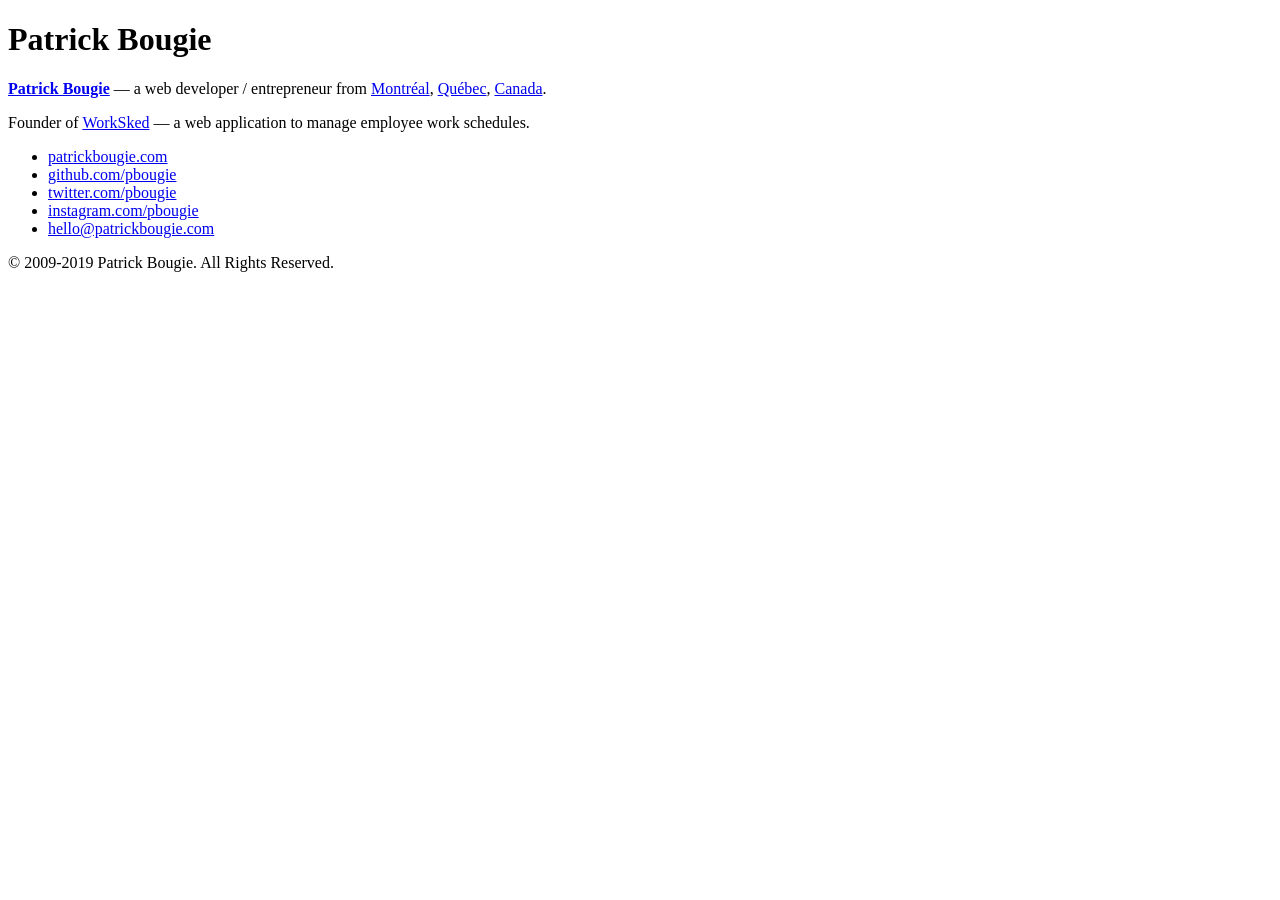
==== docs/index.html @ ab375ae7 "New static website generated Website now generated with Hugo; see project "pbougie-github"." ====
<!DOCTYPE html>
<html lang="en">
<head>
  <meta charset="utf-8">
  <title>Patrick Bougie</title>
  <meta name="apple-mobile-web-app-title" content="P Bougie">
  <meta name="application-name" content="P Bougie">
  <meta name="author" content="Patrick Bougie">
  <meta name="copyright" content="© Patrick Bougie">
  <meta name="description" content="GitHub User Page for Patrick Bougie.">
  <meta name="viewport" content="initial-scale=1">
  <link rel="icon" type="image/png" href="/images/favicon.png">
  <link rel="icon" type="image/svg+xml" href="/images/favicon.svg">
  <link rel="apple-touch-icon" href="/images/apple-touch-icon.png">
  <meta name="twitter:card" content="summary">
  <meta name="twitter:site" content="@pbougie">
  <meta property="og:title" content="Patrick Bougie">
  <meta property="og:description" content="GitHub User Page for Patrick Bougie.">
  <meta property="og:url" content="https://pbougie.github.io/">
  <meta property="og:image" content="https://pbougie.github.io/images/apple-touch-icon.png">
  <link rel="author" href="humans.txt">
  <link rel="stylesheet" href="/css/bundle.min.192fd0728239115084cf2c3ac5e7ac823ec5df854bc38ca3f3ef0a85ff49bcd8.css" integrity=
  "sha256-GS/QcoI5EVCEzyw6xeesgj7F34VLw4yj8+8Khf9JvNg=">
</head>
<body>
  <div class="wrap">
    <header class="header">
      <h1 class="avatar">Patrick Bougie</h1>
    </header>

    <main class="main">
      <div class="text">
        <p><strong><a href="https://www.patrickbougie.com/">Patrick Bougie</a></strong> — a web developer / entrepreneur from <a href=
        "https://en.wikipedia.org/wiki/Montreal">Montréal</a>, <a href="https://en.wikipedia.org/wiki/Quebec">Québec</a>, <a href=
        "https://en.wikipedia.org/wiki/Canada">Canada</a>.</p>

        <p>Founder of <a href="https://www.worksked.com/">WorkSked</a> — a web application to manage employee work schedules.</p>
      </div>

      <ul class="external">
        <li class="external__item" title="Website">
          <a class="external__link website" href="https://patrickbougie.com/">patrickbougie.com</a>
        </li>

        <li class="external__item" title="GitHub">
          <a class="external__link github" href="https://github.com/pbougie">github.com/pbougie</a>
        </li>

        <li class="external__item" title="Twitter">
          <a class="external__link twitter" href="https://twitter.com/pbougie">twitter.com/pbougie</a>
        </li>

        <li class="external__item" title="Instagram">
          <a class="external__link instagram" href="https://instagram.com/pbougie">instagram.com/pbougie</a>
        </li>

        <li class="external__item" title="Email">
          <a class="external__link email" href="mailto:hello@patrickbougie.com">hello@patrickbougie.com</a>
        </li>
      </ul>
    </main>

    <footer class="footer">
      <p class="legal">© 2009-2019 Patrick Bougie. All Rights Reserved.</p>
    </footer>
  </div>
</body>
</html>
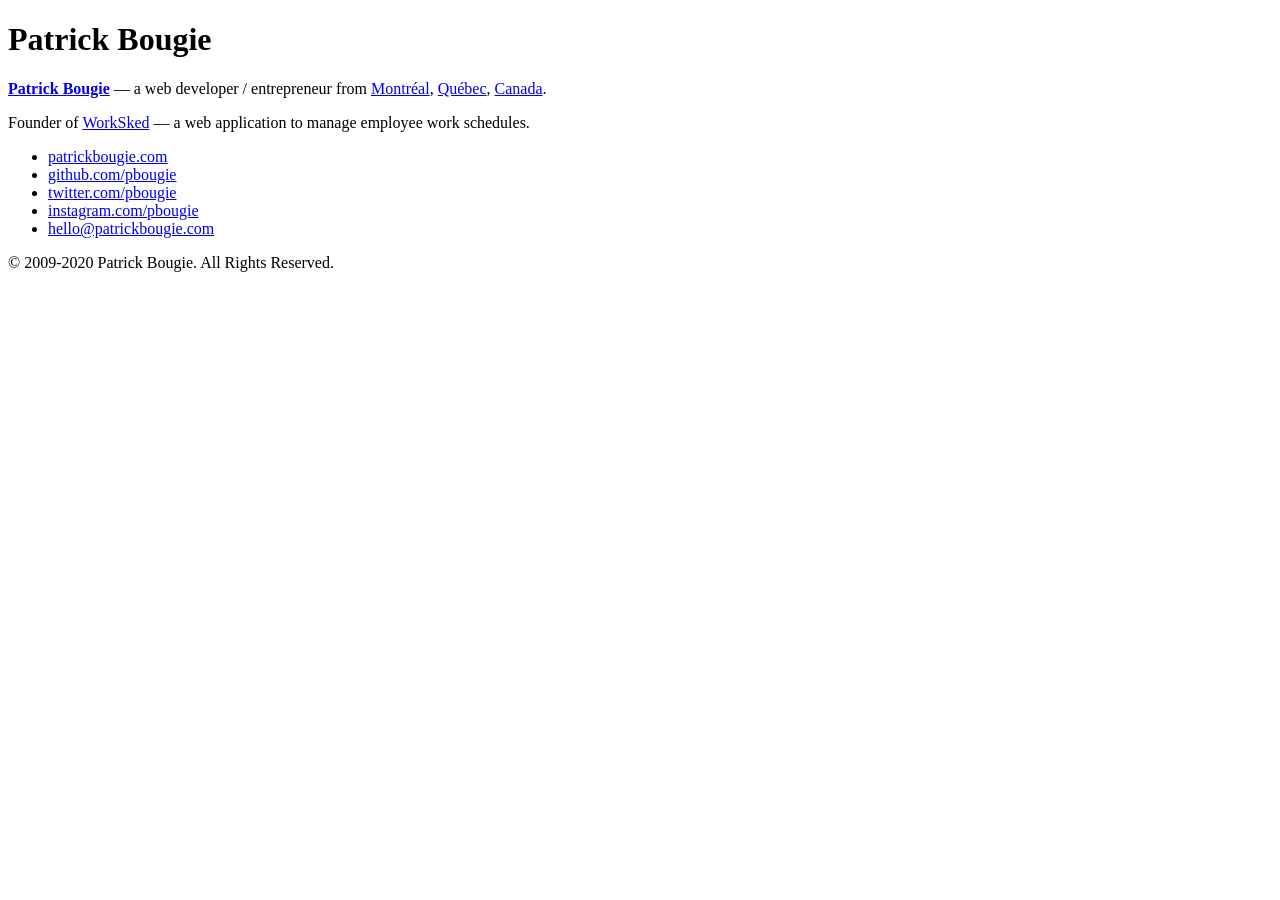
==== commit f1670779: "Update rendered website" ====
--- a/docs/index.html
+++ b/docs/index.html
@@ -61,7 +61,7 @@
     </main>
 
     <footer class="footer">
-      <p class="legal">© 2009-2019 Patrick Bougie. All Rights Reserved.</p>
+      <p class="legal">© 2009-2020 Patrick Bougie. All Rights Reserved.</p>
     </footer>
   </div>
 </body>
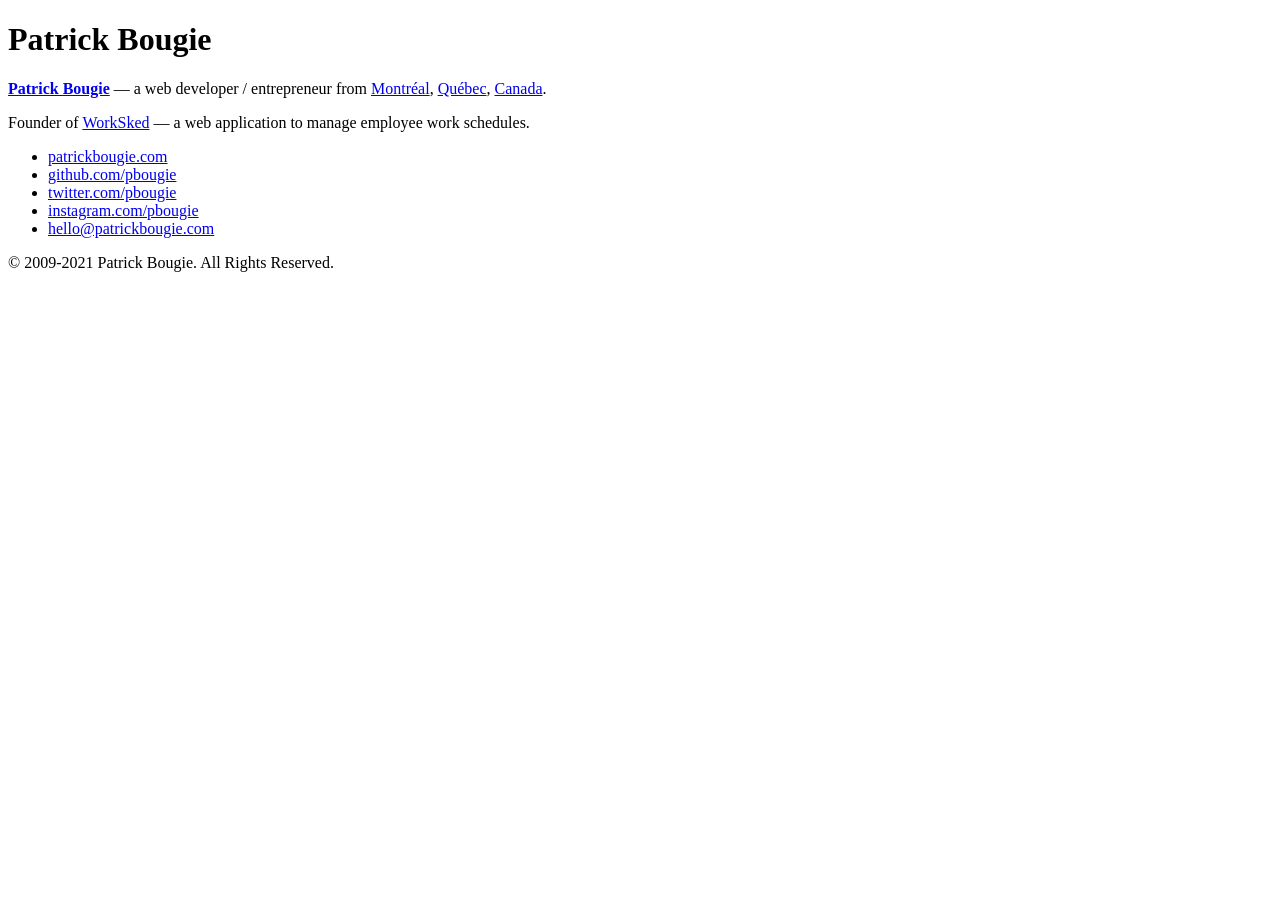
==== commit 4f123dc3: "Update copyright year" ====
--- a/docs/index.html
+++ b/docs/index.html
@@ -1,68 +1,85 @@
-<!DOCTYPE html>
+<!doctype html>
 <html lang="en">
 <head>
+
   <meta charset="utf-8">
   <title>Patrick Bougie</title>
+
   <meta name="apple-mobile-web-app-title" content="P Bougie">
   <meta name="application-name" content="P Bougie">
   <meta name="author" content="Patrick Bougie">
   <meta name="copyright" content="© Patrick Bougie">
   <meta name="description" content="GitHub User Page for Patrick Bougie.">
   <meta name="viewport" content="initial-scale=1">
+
   <link rel="icon" type="image/png" href="/images/favicon.png">
   <link rel="icon" type="image/svg+xml" href="/images/favicon.svg">
   <link rel="apple-touch-icon" href="/images/apple-touch-icon.png">
+
   <meta name="twitter:card" content="summary">
   <meta name="twitter:site" content="@pbougie">
   <meta property="og:title" content="Patrick Bougie">
   <meta property="og:description" content="GitHub User Page for Patrick Bougie.">
   <meta property="og:url" content="https://pbougie.github.io/">
   <meta property="og:image" content="https://pbougie.github.io/images/apple-touch-icon.png">
+
   <link rel="author" href="humans.txt">
-  <link rel="stylesheet" href="/css/bundle.min.192fd0728239115084cf2c3ac5e7ac823ec5df854bc38ca3f3ef0a85ff49bcd8.css" integrity=
-  "sha256-GS/QcoI5EVCEzyw6xeesgj7F34VLw4yj8+8Khf9JvNg=">
+
+  
+<link rel="stylesheet" href="/css/bundle.min.192fd0728239115084cf2c3ac5e7ac823ec5df854bc38ca3f3ef0a85ff49bcd8.css" integrity="sha256-GS/QcoI5EVCEzyw6xeesgj7F34VLw4yj8&#43;8Khf9JvNg=">
+
+
 </head>
 <body>
   <div class="wrap">
+
     <header class="header">
       <h1 class="avatar">Patrick Bougie</h1>
     </header>
 
     <main class="main">
       <div class="text">
-        <p><strong><a href="https://www.patrickbougie.com/">Patrick Bougie</a></strong> — a web developer / entrepreneur from <a href=
-        "https://en.wikipedia.org/wiki/Montreal">Montréal</a>, <a href="https://en.wikipedia.org/wiki/Quebec">Québec</a>, <a href=
-        "https://en.wikipedia.org/wiki/Canada">Canada</a>.</p>
+        <p><strong><a href="https://www.patrickbougie.com/">Patrick Bougie</a></strong> — a web developer / entrepreneur from <a href="https://en.wikipedia.org/wiki/Montreal">Montréal</a>, <a href="https://en.wikipedia.org/wiki/Quebec">Québec</a>, <a href="https://en.wikipedia.org/wiki/Canada">Canada</a>.</p>
+<p>Founder of <a href="https://www.worksked.com/">WorkSked</a> — a web application to manage employee work schedules.</p>
 
-        <p>Founder of <a href="https://www.worksked.com/">WorkSked</a> — a web application to manage employee work schedules.</p>
       </div>
 
       <ul class="external">
         <li class="external__item" title="Website">
-          <a class="external__link website" href="https://patrickbougie.com/">patrickbougie.com</a>
+          <a class="external__link website" href="https://patrickbougie.com/">
+            patrickbougie.com
+          </a>
         </li>
-
         <li class="external__item" title="GitHub">
-          <a class="external__link github" href="https://github.com/pbougie">github.com/pbougie</a>
+          <a class="external__link github" href="https://github.com/pbougie">
+            github.com/pbougie
+          </a>
         </li>
-
         <li class="external__item" title="Twitter">
-          <a class="external__link twitter" href="https://twitter.com/pbougie">twitter.com/pbougie</a>
+          <a class="external__link twitter" href="https://twitter.com/pbougie">
+            twitter.com/pbougie
+          </a>
         </li>
-
         <li class="external__item" title="Instagram">
-          <a class="external__link instagram" href="https://instagram.com/pbougie">instagram.com/pbougie</a>
+          <a class="external__link instagram" href="https://instagram.com/pbougie">
+            instagram.com/pbougie
+          </a>
         </li>
-
         <li class="external__item" title="Email">
-          <a class="external__link email" href="mailto:hello@patrickbougie.com">hello@patrickbougie.com</a>
+          <a class="external__link email" href="mailto:hello@patrickbougie.com">
+            hello@patrickbougie.com
+          </a>
         </li>
       </ul>
     </main>
 
     <footer class="footer">
-      <p class="legal">© 2009-2020 Patrick Bougie. All Rights Reserved.</p>
+      <p class="legal">
+        © 2009-2021 Patrick Bougie.
+        All Rights Reserved.
+      </p>
     </footer>
+
   </div>
 </body>
 </html>
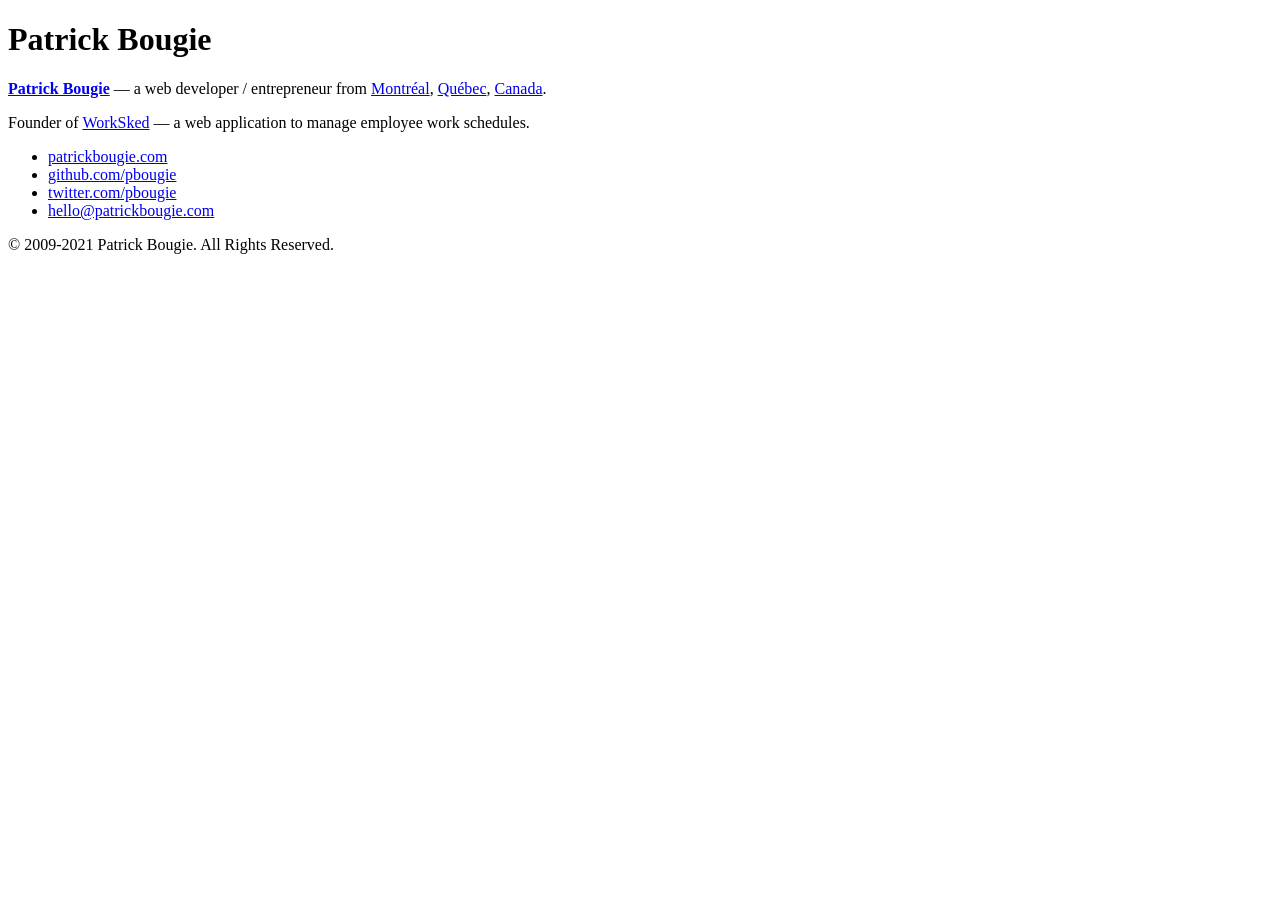
==== commit 39fd92e4: "Remove Instagram link" ====
--- a/docs/index.html
+++ b/docs/index.html
@@ -1,85 +1,64 @@
-<!doctype html>
+<!DOCTYPE html>
 <html lang="en">
 <head>
-
   <meta charset="utf-8">
   <title>Patrick Bougie</title>
-
   <meta name="apple-mobile-web-app-title" content="P Bougie">
   <meta name="application-name" content="P Bougie">
   <meta name="author" content="Patrick Bougie">
   <meta name="copyright" content="© Patrick Bougie">
   <meta name="description" content="GitHub User Page for Patrick Bougie.">
   <meta name="viewport" content="initial-scale=1">
-
   <link rel="icon" type="image/png" href="/images/favicon.png">
   <link rel="icon" type="image/svg+xml" href="/images/favicon.svg">
   <link rel="apple-touch-icon" href="/images/apple-touch-icon.png">
-
   <meta name="twitter:card" content="summary">
   <meta name="twitter:site" content="@pbougie">
   <meta property="og:title" content="Patrick Bougie">
   <meta property="og:description" content="GitHub User Page for Patrick Bougie.">
   <meta property="og:url" content="https://pbougie.github.io/">
   <meta property="og:image" content="https://pbougie.github.io/images/apple-touch-icon.png">
-
   <link rel="author" href="humans.txt">
-
-  
-<link rel="stylesheet" href="/css/bundle.min.192fd0728239115084cf2c3ac5e7ac823ec5df854bc38ca3f3ef0a85ff49bcd8.css" integrity="sha256-GS/QcoI5EVCEzyw6xeesgj7F34VLw4yj8&#43;8Khf9JvNg=">
-
-
+  <link rel="stylesheet" href="/css/bundle.min.b3f9cb2dc7983778e9321cdfaba03d5d0276b304eae68a14553b687ae55a16f0.css" integrity=
+  "sha256-s/nLLceYN3jpMhzfq6A9XQJ2swTq5ooUVTtoeuVaFvA=">
 </head>
 <body>
   <div class="wrap">
-
     <header class="header">
       <h1 class="avatar">Patrick Bougie</h1>
     </header>
 
     <main class="main">
       <div class="text">
-        <p><strong><a href="https://www.patrickbougie.com/">Patrick Bougie</a></strong> — a web developer / entrepreneur from <a href="https://en.wikipedia.org/wiki/Montreal">Montréal</a>, <a href="https://en.wikipedia.org/wiki/Quebec">Québec</a>, <a href="https://en.wikipedia.org/wiki/Canada">Canada</a>.</p>
-<p>Founder of <a href="https://www.worksked.com/">WorkSked</a> — a web application to manage employee work schedules.</p>
+        <p><strong><a href="https://patrickbougie.com/">Patrick Bougie</a></strong> — a web developer / entrepreneur from <a href=
+        "https://en.wikipedia.org/wiki/Montreal">Montréal</a>, <a href="https://en.wikipedia.org/wiki/Quebec">Québec</a>, <a href=
+        "https://en.wikipedia.org/wiki/Canada">Canada</a>.</p>
 
+        <p>Founder of <a href="https://www.worksked.com/">WorkSked</a> — a web application to manage employee work schedules.</p>
       </div>
 
       <ul class="external">
         <li class="external__item" title="Website">
-          <a class="external__link website" href="https://patrickbougie.com/">
-            patrickbougie.com
-          </a>
+          <a class="external__link website" href="https://patrickbougie.com/">patrickbougie.com</a>
         </li>
+
         <li class="external__item" title="GitHub">
-          <a class="external__link github" href="https://github.com/pbougie">
-            github.com/pbougie
-          </a>
+          <a class="external__link github" href="https://github.com/pbougie">github.com/pbougie</a>
         </li>
+
         <li class="external__item" title="Twitter">
-          <a class="external__link twitter" href="https://twitter.com/pbougie">
-            twitter.com/pbougie
-          </a>
+          <a class="external__link twitter" href="https://twitter.com/pbougie">twitter.com/pbougie</a>
         </li>
-        <li class="external__item" title="Instagram">
-          <a class="external__link instagram" href="https://instagram.com/pbougie">
-            instagram.com/pbougie
-          </a>
-        </li>
+
         <li class="external__item" title="Email">
-          <a class="external__link email" href="mailto:hello@patrickbougie.com">
-            hello@patrickbougie.com
-          </a>
+          <a class="external__link email" href="mailto:hello@patrickbougie.com">hello@patrickbougie.com</a>
         </li>
       </ul>
     </main>
 
     <footer class="footer">
-      <p class="legal">
-        © 2009-2021 Patrick Bougie.
-        All Rights Reserved.
-      </p>
+      <p class="legal">© 2009-2021 Patrick Bougie. All Rights Reserved.</p>
     </footer>
-
   </div>
 </body>
 </html>
